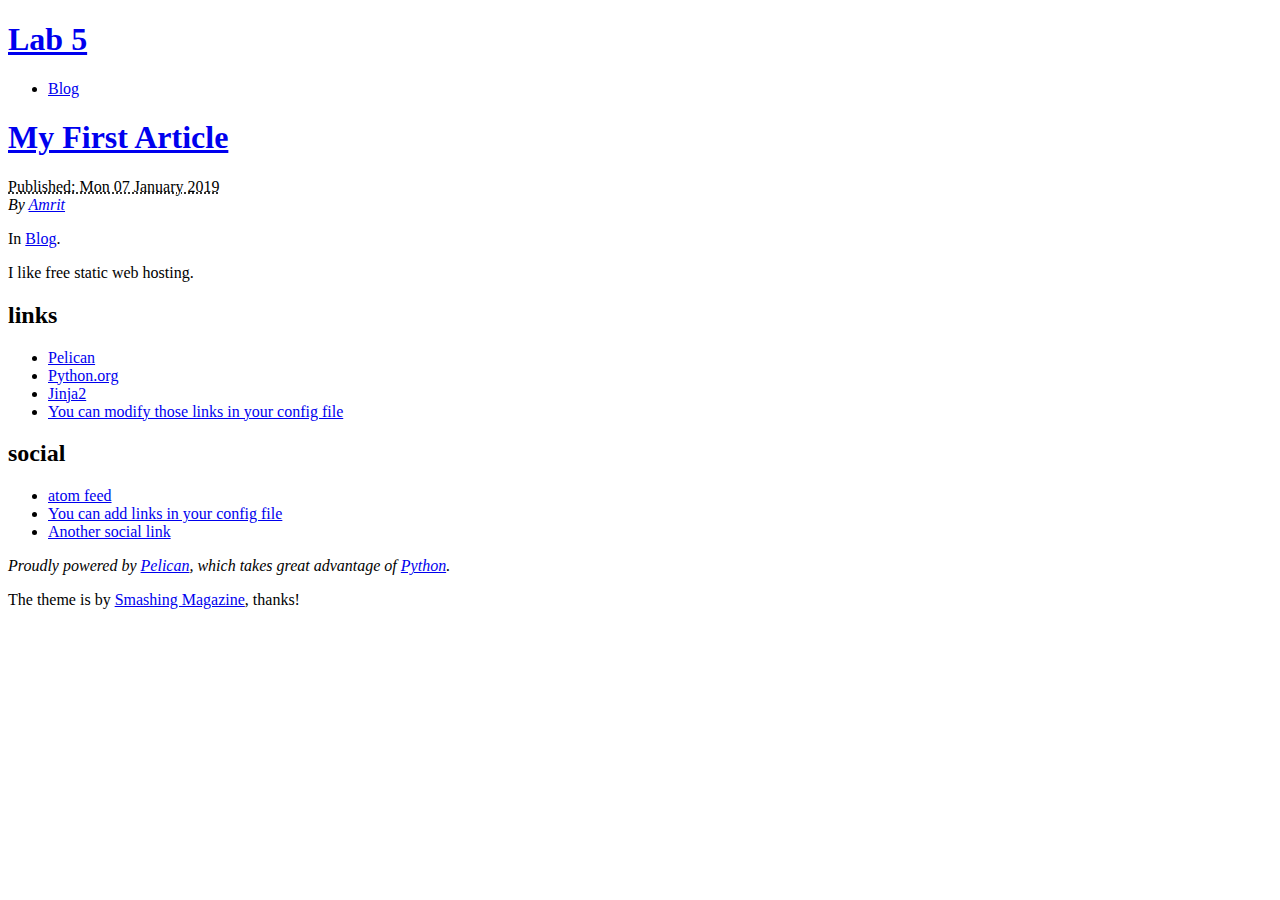
==== index.html @ d6ab03e1 "Generate Pelican site" ====
<!DOCTYPE html>
<html lang="en">
<head>
        <meta charset="utf-8" />
        <meta name="viewport" content="width=device-width, initial-scale=1.0" />
        <meta name="generator" content="Pelican" />
        <title>Lab 5</title>
        <link rel="stylesheet" href="https://github.com/akaujla/akaujla.github.io/theme/css/main.css" />
        <link href="https://github.com/akaujla/akaujla.github.io/feeds/all.atom.xml" type="application/atom+xml" rel="alternate" title="Lab 5 Atom Feed" />
</head>

<body id="index" class="home">
        <header id="banner" class="body">
                <h1><a href="https://github.com/akaujla/akaujla.github.io/">Lab 5</a></h1>
                <nav><ul>
                    <li><a href="https://github.com/akaujla/akaujla.github.io/category/blog.html">Blog</a></li>
                </ul></nav>
        </header><!-- /#banner -->

            <aside id="featured" class="body">
                <article>
                    <h1 class="entry-title"><a href="https://github.com/akaujla/akaujla.github.io/my-first-article.html">My First Article</a></h1>
<footer class="post-info">
        <abbr class="published" title="2019-01-07T08:00:00-07:00">
                Published: Mon 07 January 2019
        </abbr>

        <address class="vcard author">
                By                         <a class="url fn" href="https://github.com/akaujla/akaujla.github.io/author/amrit.html">Amrit</a>
        </address>
<p>In <a href="https://github.com/akaujla/akaujla.github.io/category/blog.html">Blog</a>.</p>

</footer><!-- /.post-info --><p>I like free static web hosting.</p>                </article>
            </aside><!-- /#featured -->
        <section id="extras" class="body">
                <div class="blogroll">
                        <h2>links</h2>
                        <ul>
                            <li><a href="https://getpelican.com/">Pelican</a></li>
                            <li><a href="https://www.python.org/">Python.org</a></li>
                            <li><a href="https://palletsprojects.com/p/jinja/">Jinja2</a></li>
                            <li><a href="#">You can modify those links in your config file</a></li>
                        </ul>
                </div><!-- /.blogroll -->
                <div class="social">
                        <h2>social</h2>
                        <ul>
                            <li><a href="https://github.com/akaujla/akaujla.github.io/feeds/all.atom.xml" type="application/atom+xml" rel="alternate">atom feed</a></li>

                            <li><a href="#">You can add links in your config file</a></li>
                            <li><a href="#">Another social link</a></li>
                        </ul>
                </div><!-- /.social -->
        </section><!-- /#extras -->

        <footer id="contentinfo" class="body">
                <address id="about" class="vcard body">
                Proudly powered by <a href="https://getpelican.com/">Pelican</a>, which takes great advantage of <a href="https://www.python.org/">Python</a>.
                </address><!-- /#about -->

                <p>The theme is by <a href="https://www.smashingmagazine.com/2009/08/designing-a-html-5-layout-from-scratch/">Smashing Magazine</a>, thanks!</p>
        </footer><!-- /#contentinfo -->

</body>
</html>
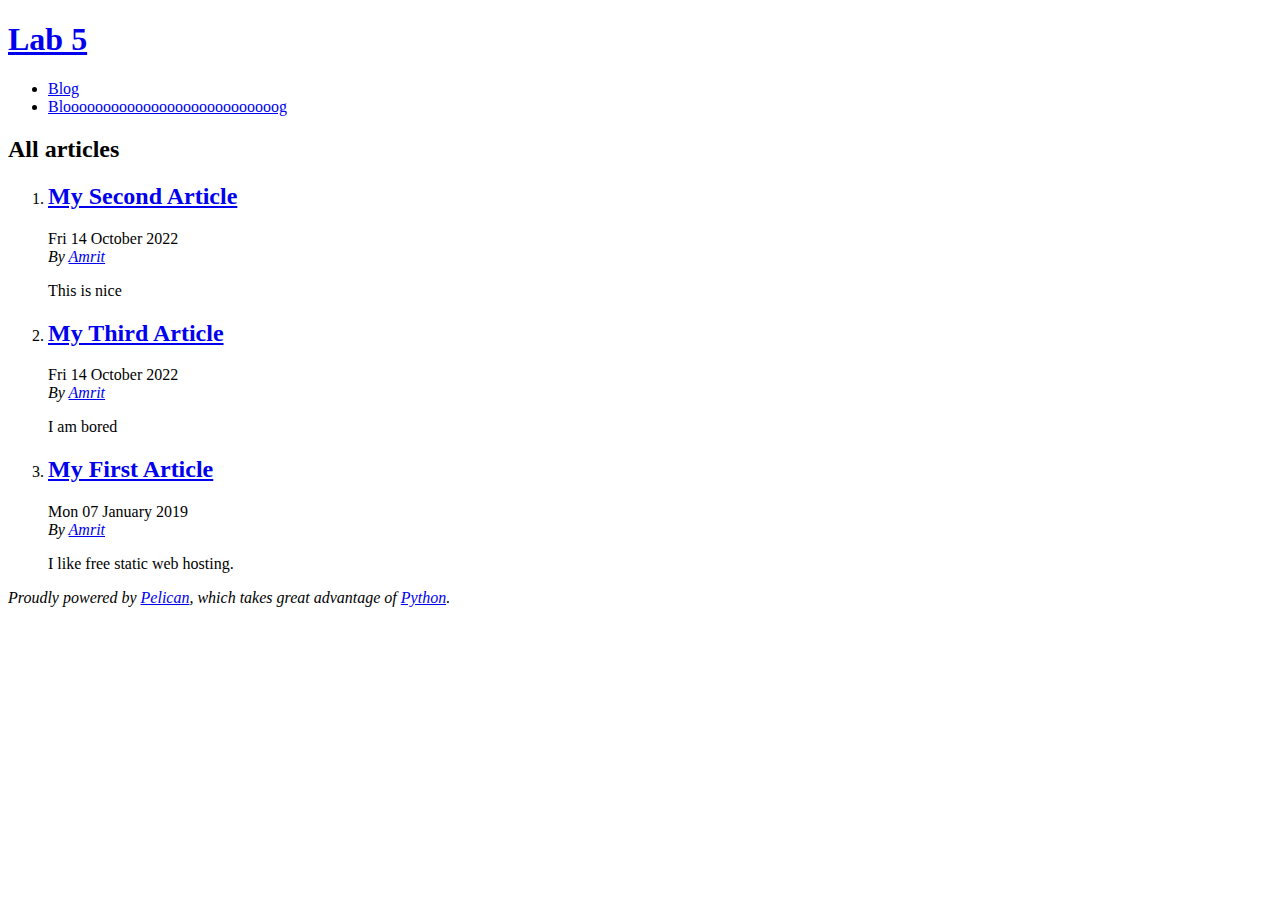
==== commit 383116b4: "Generate Pelican site" ====
--- a/index.html
+++ b/index.html
@@ -1,65 +1,63 @@
 <!DOCTYPE html>
 <html lang="en">
 <head>
+        <title>Lab 5</title>
         <meta charset="utf-8" />
-        <meta name="viewport" content="width=device-width, initial-scale=1.0" />
         <meta name="generator" content="Pelican" />
-        <title>Lab 5</title>
-        <link rel="stylesheet" href="https://github.com/akaujla/akaujla.github.io/theme/css/main.css" />
-        <link href="https://github.com/akaujla/akaujla.github.io/feeds/all.atom.xml" type="application/atom+xml" rel="alternate" title="Lab 5 Atom Feed" />
+        <link href="https://github.com/akaujla/akaujla.github.io/feeds/all.atom.xml" type="application/atom+xml" rel="alternate" title="Lab 5 Full Atom Feed" />
+
+  <link rel="stylesheet" type="text/css" href="https://github.com/akaujla/akaujla.github.io/theme/style.css" />
 </head>
 
 <body id="index" class="home">
         <header id="banner" class="body">
                 <h1><a href="https://github.com/akaujla/akaujla.github.io/">Lab 5</a></h1>
-                <nav><ul>
-                    <li><a href="https://github.com/akaujla/akaujla.github.io/category/blog.html">Blog</a></li>
-                </ul></nav>
         </header><!-- /#banner -->
+        <nav id="menu"><ul>
+            <li><a href="https://github.com/akaujla/akaujla.github.io/category/blog.html">Blog</a></li>
+            <li><a href="https://github.com/akaujla/akaujla.github.io/category/blooooooooooooooooooooooooooog.html">Blooooooooooooooooooooooooooog</a></li>
+        </ul></nav><!-- /#menu -->
+<section id="content">
+<h2>All articles</h2>
 
-            <aside id="featured" class="body">
-                <article>
-                    <h1 class="entry-title"><a href="https://github.com/akaujla/akaujla.github.io/my-first-article.html">My First Article</a></h1>
-<footer class="post-info">
-        <abbr class="published" title="2019-01-07T08:00:00-07:00">
-                Published: Mon 07 January 2019
-        </abbr>
-
-        <address class="vcard author">
-                By                         <a class="url fn" href="https://github.com/akaujla/akaujla.github.io/author/amrit.html">Amrit</a>
-        </address>
-<p>In <a href="https://github.com/akaujla/akaujla.github.io/category/blog.html">Blog</a>.</p>
-
-</footer><!-- /.post-info --><p>I like free static web hosting.</p>                </article>
-            </aside><!-- /#featured -->
-        <section id="extras" class="body">
-                <div class="blogroll">
-                        <h2>links</h2>
-                        <ul>
-                            <li><a href="https://getpelican.com/">Pelican</a></li>
-                            <li><a href="https://www.python.org/">Python.org</a></li>
-                            <li><a href="https://palletsprojects.com/p/jinja/">Jinja2</a></li>
-                            <li><a href="#">You can modify those links in your config file</a></li>
-                        </ul>
-                </div><!-- /.blogroll -->
-                <div class="social">
-                        <h2>social</h2>
-                        <ul>
-                            <li><a href="https://github.com/akaujla/akaujla.github.io/feeds/all.atom.xml" type="application/atom+xml" rel="alternate">atom feed</a></li>
-
-                            <li><a href="#">You can add links in your config file</a></li>
-                            <li><a href="#">Another social link</a></li>
-                        </ul>
-                </div><!-- /.social -->
-        </section><!-- /#extras -->
-
+<ol id="post-list">
+        <li><article class="hentry">
+                <header> <h2 class="entry-title"><a href="https://github.com/akaujla/akaujla.github.io/my-second-article.html" rel="bookmark" title="Permalink to My Second Article">My Second Article</a></h2> </header>
+                <footer class="post-info">
+                    <time class="published" datetime="2022-10-14T12:49:00-06:00"> Fri 14 October 2022 </time>
+                    <address class="vcard author">By
+                        <a class="url fn" href="https://github.com/akaujla/akaujla.github.io/author/amrit.html">Amrit</a>
+                    </address>
+                </footer><!-- /.post-info -->
+                <div class="entry-content"> <p>This is nice</p> </div><!-- /.entry-content -->
+        </article></li>
+        <li><article class="hentry">
+                <header> <h2 class="entry-title"><a href="https://github.com/akaujla/akaujla.github.io/my-third-article.html" rel="bookmark" title="Permalink to My Third Article">My Third Article</a></h2> </header>
+                <footer class="post-info">
+                    <time class="published" datetime="2022-10-14T12:49:00-06:00"> Fri 14 October 2022 </time>
+                    <address class="vcard author">By
+                        <a class="url fn" href="https://github.com/akaujla/akaujla.github.io/author/amrit.html">Amrit</a>
+                    </address>
+                </footer><!-- /.post-info -->
+                <div class="entry-content"> <p>I am bored</p> </div><!-- /.entry-content -->
+        </article></li>
+        <li><article class="hentry">
+                <header> <h2 class="entry-title"><a href="https://github.com/akaujla/akaujla.github.io/my-first-article.html" rel="bookmark" title="Permalink to My First Article">My First Article</a></h2> </header>
+                <footer class="post-info">
+                    <time class="published" datetime="2019-01-07T08:00:00-07:00"> Mon 07 January 2019 </time>
+                    <address class="vcard author">By
+                        <a class="url fn" href="https://github.com/akaujla/akaujla.github.io/author/amrit.html">Amrit</a>
+                    </address>
+                </footer><!-- /.post-info -->
+                <div class="entry-content"> <p>I like free static web hosting.</p> </div><!-- /.entry-content -->
+        </article></li>
+</ol><!-- /#posts-list -->
+</section><!-- /#content -->
         <footer id="contentinfo" class="body">
                 <address id="about" class="vcard body">
-                Proudly powered by <a href="https://getpelican.com/">Pelican</a>, which takes great advantage of <a href="https://www.python.org/">Python</a>.
+                Proudly powered by <a href="https://getpelican.com/">Pelican</a>,
+                which takes great advantage of <a href="https://www.python.org/">Python</a>.
                 </address><!-- /#about -->
-
-                <p>The theme is by <a href="https://www.smashingmagazine.com/2009/08/designing-a-html-5-layout-from-scratch/">Smashing Magazine</a>, thanks!</p>
         </footer><!-- /#contentinfo -->
-
 </body>
 </html>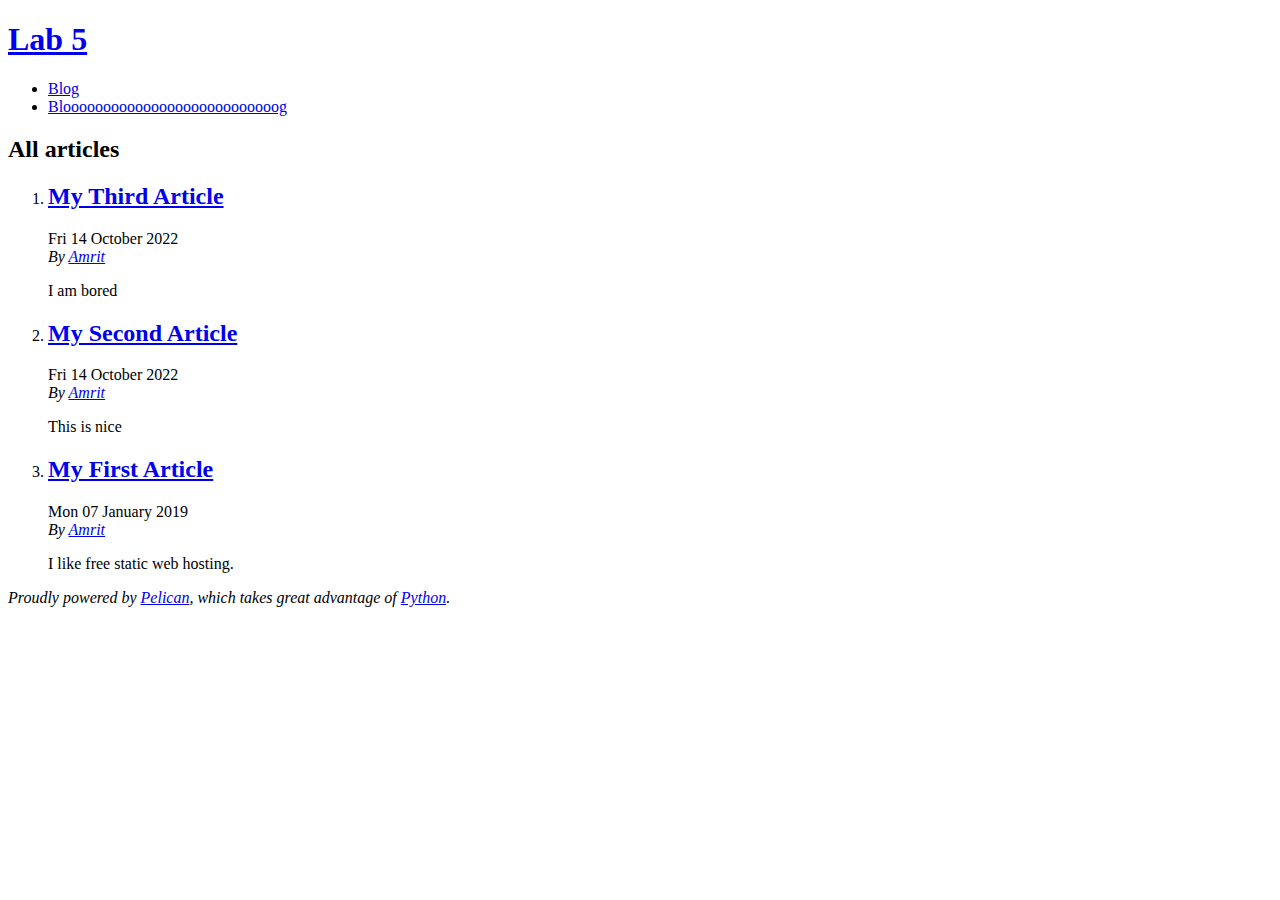
==== commit 2fe63acc: "Generate Pelican site" ====
--- a/index.html
+++ b/index.html
@@ -22,16 +22,6 @@
 
 <ol id="post-list">
         <li><article class="hentry">
-                <header> <h2 class="entry-title"><a href="https://github.com/akaujla/akaujla.github.io/my-second-article.html" rel="bookmark" title="Permalink to My Second Article">My Second Article</a></h2> </header>
-                <footer class="post-info">
-                    <time class="published" datetime="2022-10-14T12:49:00-06:00"> Fri 14 October 2022 </time>
-                    <address class="vcard author">By
-                        <a class="url fn" href="https://github.com/akaujla/akaujla.github.io/author/amrit.html">Amrit</a>
-                    </address>
-                </footer><!-- /.post-info -->
-                <div class="entry-content"> <p>This is nice</p> </div><!-- /.entry-content -->
-        </article></li>
-        <li><article class="hentry">
                 <header> <h2 class="entry-title"><a href="https://github.com/akaujla/akaujla.github.io/my-third-article.html" rel="bookmark" title="Permalink to My Third Article">My Third Article</a></h2> </header>
                 <footer class="post-info">
                     <time class="published" datetime="2022-10-14T12:49:00-06:00"> Fri 14 October 2022 </time>
@@ -40,6 +30,16 @@
                     </address>
                 </footer><!-- /.post-info -->
                 <div class="entry-content"> <p>I am bored</p> </div><!-- /.entry-content -->
+        </article></li>
+        <li><article class="hentry">
+                <header> <h2 class="entry-title"><a href="https://github.com/akaujla/akaujla.github.io/my-second-article.html" rel="bookmark" title="Permalink to My Second Article">My Second Article</a></h2> </header>
+                <footer class="post-info">
+                    <time class="published" datetime="2022-10-14T12:44:00-06:00"> Fri 14 October 2022 </time>
+                    <address class="vcard author">By
+                        <a class="url fn" href="https://github.com/akaujla/akaujla.github.io/author/amrit.html">Amrit</a>
+                    </address>
+                </footer><!-- /.post-info -->
+                <div class="entry-content"> <p>This is nice</p> </div><!-- /.entry-content -->
         </article></li>
         <li><article class="hentry">
                 <header> <h2 class="entry-title"><a href="https://github.com/akaujla/akaujla.github.io/my-first-article.html" rel="bookmark" title="Permalink to My First Article">My First Article</a></h2> </header>
